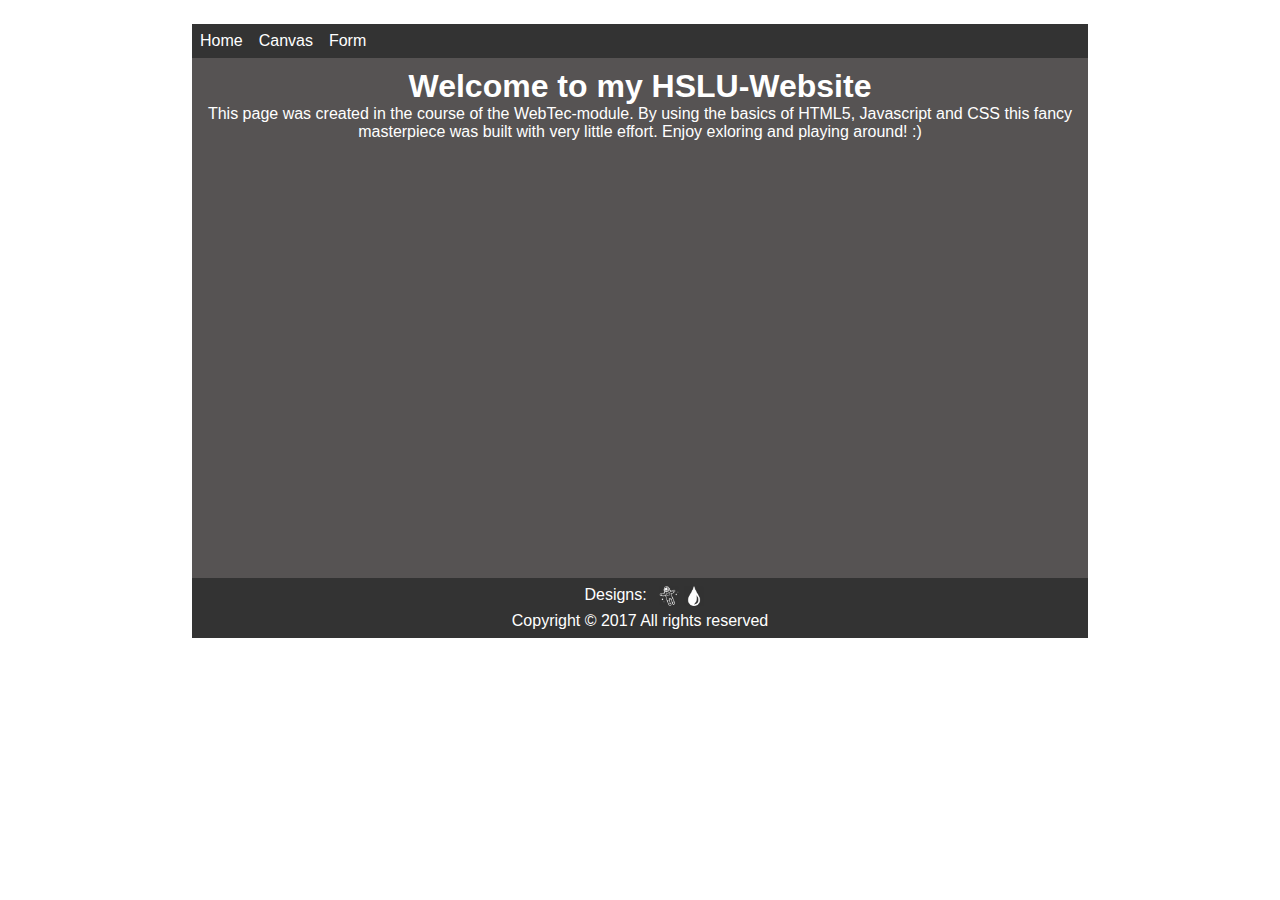
==== WebSite/index.html @ aff66a16 "First Version" ====
﻿<!DOCTYPE html>
<html>
<head>
    <title>WebTecPage</title>
    <meta name="author" content="Lukas Brun">
    <meta charset="utf-8">
    <link href="Css/main.css" rel="stylesheet" />
    <link href="Css/spaceStyle.css" rel="stylesheet" id="style" />
    <script src="https://ajax.googleapis.com/ajax/libs/jquery/3.2.1/jquery.min.js" type="text/javascript"></script>
    <script src="http://code.jquery.com/jquery-1.10.1.min.js"></script>
    <script src="Scripts/script.js"></script>
    <script src="Scripts/canvas.js"></script>
</head>
<body onload="getStyle()">
    <div class="mainDiv">
        <header>
            <img class="banner" id="banner"/>
        </header>
        <ul>
            <li id="home" class="clickable">Home</li>
            <li id="canvas" class="clickable">Canvas</li>
            <li id="form" class="clickable">Form</li>
        </ul>
        <div class="mainContent" id="mainContent"></div>
        <footer class="footer">
                <label id="designLabel">Designs:</label>
                <img src="Images\astronautIcon.png" class="styleIcon" onclick="changeStyle('spaceStyle')" />
                <img src="Images\waterIcon.png" class="styleIcon" onclick="changeStyle('earthStyle')" />
            <p>Copyright &copy; 2017 All rights reserved</p>
        </footer>
    </div>
</body>
</html>
---- WebSite/Css/main.css ----
* {
    margin: 0px;
    padding: 0px;
    font-family: Arial;
    color: white;
}

body {
    height: 100%;
}

ul {
    list-style-type: none;
    overflow: hidden;
    background-color: #333;
}

li {
    display: inline;
    float: left;
    padding: 8px 16px;
    text-decoration: none;
}

.clickable {
    text-decoration: none;
    color: white;
    display: inline-block;
    padding: 8px;
    cursor: pointer;
}

#designLabel {
    text-decoration: none;
    color: white;
    display: inline-block;
    padding: 8px;
}

/* Change the link color on hover */
li:hover {
    background-color: #449600;
    color: white;
}

.active {
    background-color: #2E6600;
}

.mainDiv {
    width: 70%;
    margin: 0 auto;
}

.mainContent {
    background-color: #565353;
    padding: 10px;
    height:500px;
    text-align: center;
}

.banner {
    margin-top: 10px;
    margin-bottom: 10px;
    width: 100%;
}

.footer {
    background-color: #333;
    text-align: center;
    height: 60px;
}

.styleIcon {
    height: 20px;
    vertical-align: middle;
}
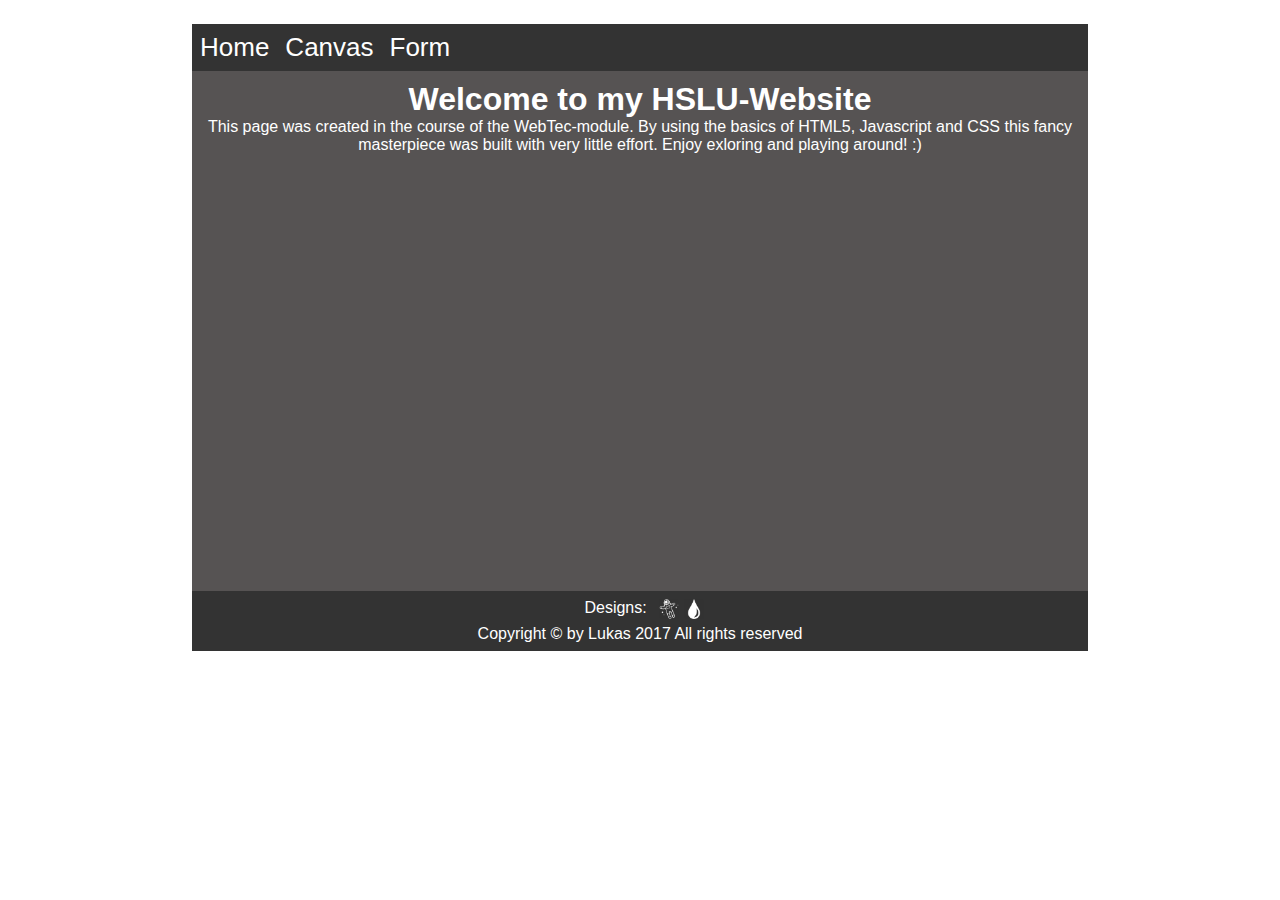
==== commit c28b4c3b: "Almost final, or whatever...." ====
--- a/WebSite/index.html
+++ b/WebSite/index.html
@@ -4,6 +4,7 @@
     <title>WebTecPage</title>
     <meta name="author" content="Lukas Brun">
     <meta charset="utf-8">
+    <meta name="viewport" content="width=device-width, initial-scale=1">
     <link href="Css/main.css" rel="stylesheet" />
     <link href="Css/spaceStyle.css" rel="stylesheet" id="style" />
     <script src="https://ajax.googleapis.com/ajax/libs/jquery/3.2.1/jquery.min.js" type="text/javascript"></script>
@@ -14,19 +15,20 @@
 <body onload="getStyle()">
     <div class="mainDiv">
         <header>
-            <img class="banner" id="banner"/>
+            <img class="banner"/>
         </header>
-        <ul>
+        <ul class="topnav" id="myTopnav">
             <li id="home" class="clickable">Home</li>
             <li id="canvas" class="clickable">Canvas</li>
             <li id="form" class="clickable">Form</li>
+            <li href="javascript:void(0);" class="icon" onclick="myFunction()">&#9776;</li>
         </ul>
         <div class="mainContent" id="mainContent"></div>
         <footer class="footer">
                 <label id="designLabel">Designs:</label>
-                <img src="Images\astronautIcon.png" class="styleIcon" onclick="changeStyle('spaceStyle')" />
-                <img src="Images\waterIcon.png" class="styleIcon" onclick="changeStyle('earthStyle')" />
-            <p>Copyright &copy; 2017 All rights reserved</p>
+                <img src="Images/astronautIcon.png" class="styleIcon" alt="astronaut icon" onclick="changeStyle('spaceStyle')" />
+                <img src="Images/waterIcon.png" class="styleIcon" alt="water icon" onclick="changeStyle('earthStyle')" />
+            <p>Copyright &copy; by Lukas 2017 All rights reserved</p>
         </footer>
     </div>
 </body>
--- a/WebSite/Css/main.css
+++ b/WebSite/Css/main.css
@@ -9,6 +9,18 @@
     height: 100%;
 }
 
+.mainDiv {
+    width: 70%;
+    margin: 0 auto;
+}
+
+.banner {
+    margin-top: 10px;
+    margin-bottom: 10px;
+    width: 100%;
+    text-decoration: none;
+}
+
 ul {
     list-style-type: none;
     overflow: hidden;
@@ -16,6 +28,7 @@
 }
 
 li {
+    font-size: 26px;
     display: inline;
     float: left;
     padding: 8px 16px;
@@ -30,14 +43,6 @@
     cursor: pointer;
 }
 
-#designLabel {
-    text-decoration: none;
-    color: white;
-    display: inline-block;
-    padding: 8px;
-}
-
-/* Change the link color on hover */
 li:hover {
     background-color: #449600;
     color: white;
@@ -47,22 +52,52 @@
     background-color: #2E6600;
 }
 
-.mainDiv {
-    width: 70%;
-    margin: 0 auto;
+.topnav .icon {
+    display: none;
+}
+
+@media screen and (max-width: 600px) {
+    .mainDiv {
+        width: 100%;
+    }
+
+    .topnav li:not(:first-child) {
+        display: none;
+    }
+
+    .topnav li.icon {
+        float: right;
+        display: block;
+    }
+
+    .topnav.responsive {
+        position: relative;
+    }
+
+        .topnav.responsive li.icon {
+            position: absolute;
+            right: 0;
+            top: 0;
+        }
+
+        .topnav.responsive li {
+            float: none;
+            display: block;
+            text-align: left;
+        }
+}
+
+#designLabel {
+    text-decoration: none;
+    color: white;
+    display: inline-block;
+    padding: 8px;
 }
 
 .mainContent {
     background-color: #565353;
     padding: 10px;
     height:500px;
-    text-align: center;
-}
-
-.banner {
-    margin-top: 10px;
-    margin-bottom: 10px;
-    width: 100%;
 }
 
 .footer {
@@ -74,4 +109,12 @@
 .styleIcon {
     height: 20px;
     vertical-align: middle;
+}
+
+.centerAlignDiv {
+    text-align: center;
+}
+
+#canvasContainer {
+    margin-top: 20px;
 }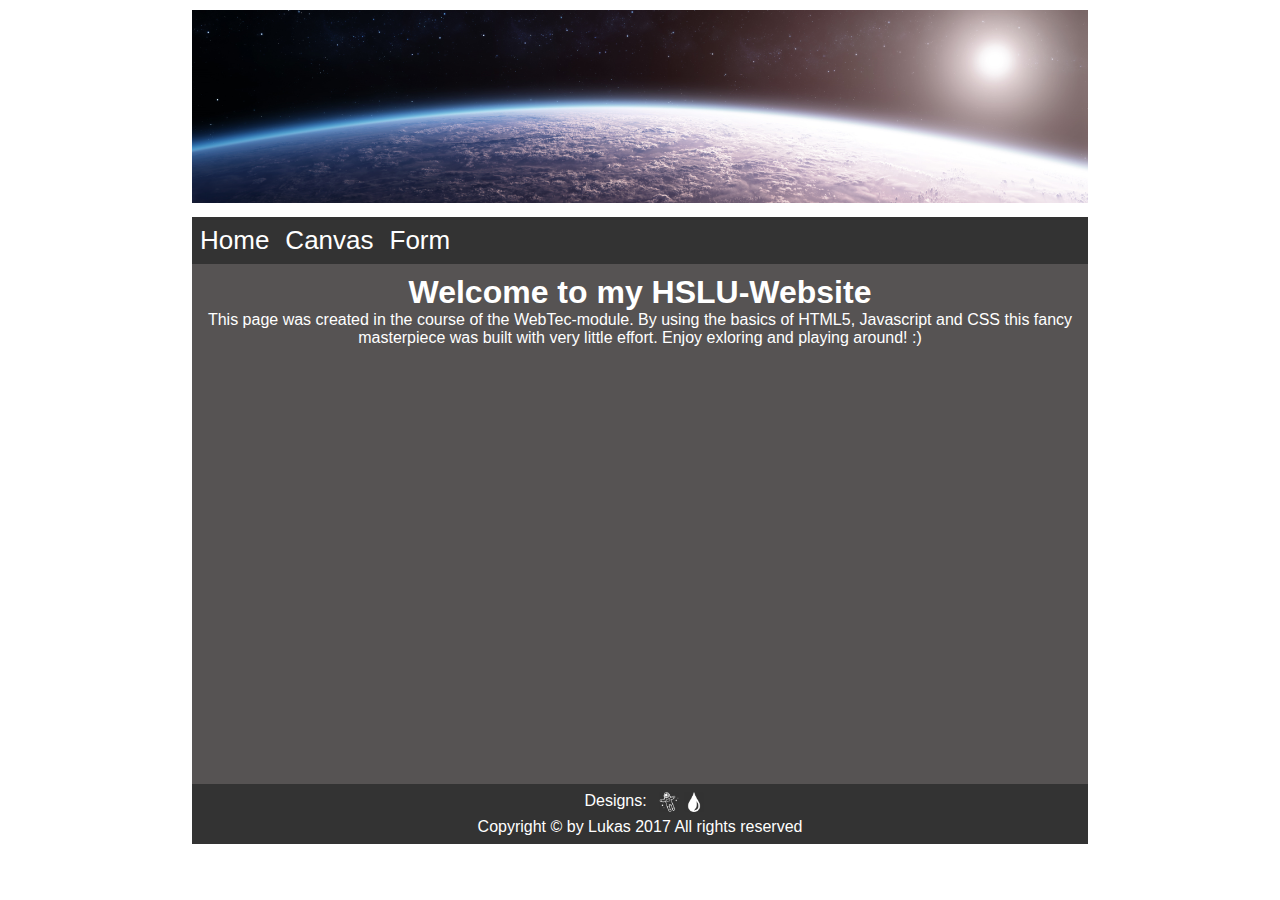
==== commit 6018deec: "finalizing site and making it conform with html verifier" ====
--- a/WebSite/index.html
+++ b/WebSite/index.html
@@ -15,13 +15,13 @@
 <body onload="getStyle()">
     <div class="mainDiv">
         <header>
-            <img class="banner"/>
+            <img class="banner" src="Images/bannerSpace.png" alt="banner"/>
         </header>
         <ul class="topnav" id="myTopnav">
             <li id="home" class="clickable">Home</li>
             <li id="canvas" class="clickable">Canvas</li>
             <li id="form" class="clickable">Form</li>
-            <li href="javascript:void(0);" class="icon" onclick="myFunction()">&#9776;</li>
+            <li class="icon" onclick="myFunction()">&#9776;</li>
         </ul>
         <div class="mainContent" id="mainContent"></div>
         <footer class="footer">
